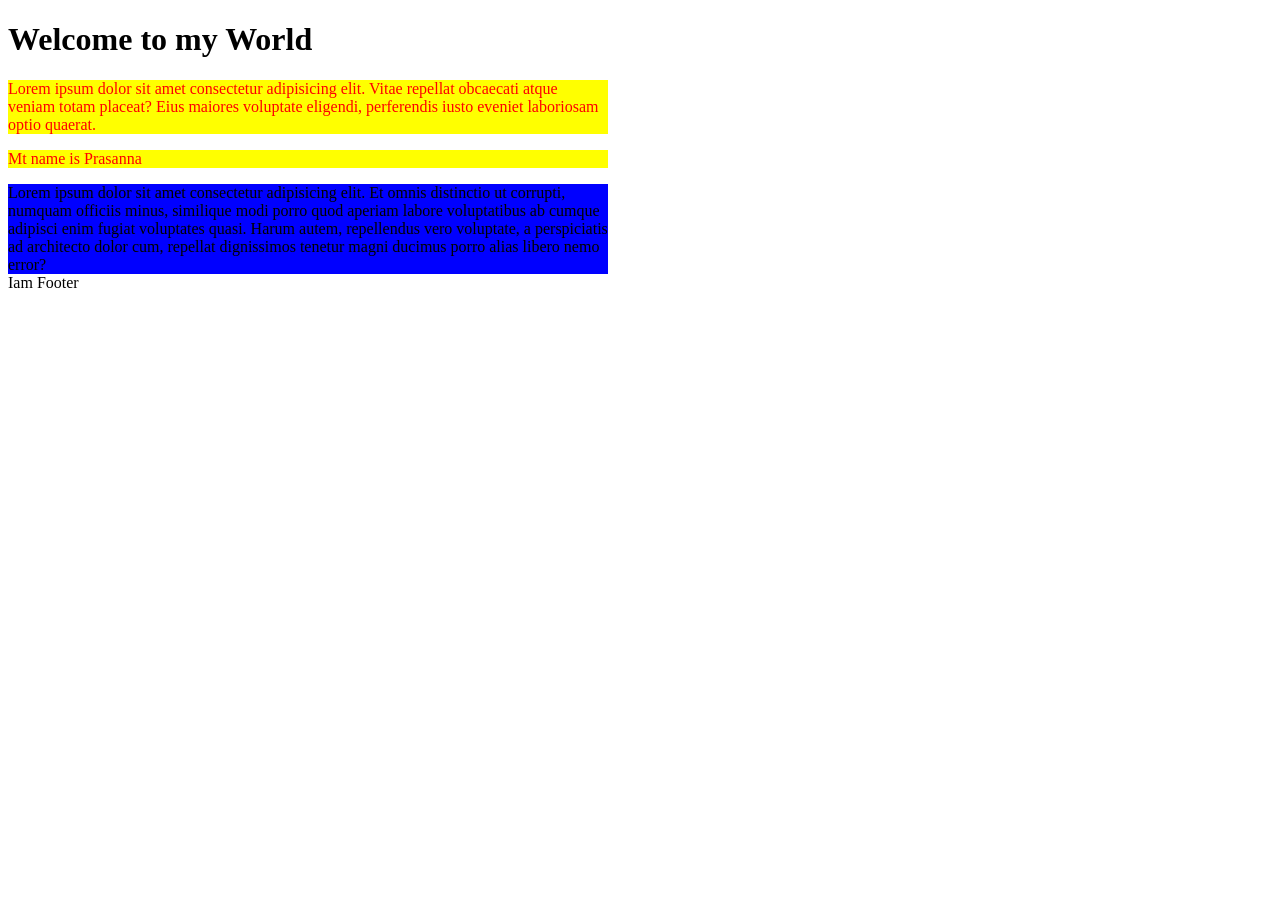
==== index.html @ f35531a1 "first day of css learning" ====
<!DOCTYPE html>
<html lang="en">
<head>
    <meta charset="UTF-8">
    <meta name="viewport" content="width=-+, initial-scale=1.0">
    <title>Document</title>
    <!--<link rel="stylesheet" href="style.css">
    <style>
        h1{
            color: red;
        }
    </style>-->
    <style>
        p{
            color: red;
        }
        #article1{
            background-color: blue;
        }
        .paraclass{
            background-color: yellow;
        }
        p,article{
            width: 600px;
        }
    </style>
</head>
<body>
    <h1>Welcome to my World</h1>
    <p class="paraclass">Lorem ipsum dolor sit amet consectetur adipisicing elit. Vitae repellat obcaecati atque veniam totam placeat? Eius maiores voluptate eligendi, perferendis iusto eveniet laboriosam optio quaerat.</p>
    <p class="paraclass">Mt name is Prasanna</p>


    <article id="article1">Lorem ipsum dolor sit amet consectetur adipisicing elit. Et omnis distinctio ut corrupti, numquam officiis minus, similique modi porro quod aperiam labore voluptatibus ab cumque adipisci enim fugiat voluptates quasi. Harum autem, repellendus vero voluptate, a perspiciatis ad architecto dolor cum, repellat dignissimos tenetur magni ducimus porro alias libero nemo error?</article>







 <!--   <h1> Welcome to CodeHelp</h1>-->
    <!--Inline CSS--> 
   <!--
    
   <p style="background-color: yellow;">Lorem ipsum dolor sit amet consectetur adipisicing elit. Totam quam corrupti quos ut atque ad magni eos dolorem amet vel!</p>


    <p  style="color: aqua
    ;">Lorem ipsum dolor sit amet consectetur adipisicing elit. Facere ipsam non nulla deleniti placeat, quos dignissimos animi neque maiores molestias iste aliquam tempora ducimus quia odio sequi enim officia nemo!</p>

    <p>Lorem ipsum, dolor sit amet consectetur adipisicing elit. Vel minus, suscipit reiciendis pariatur similique iste officiis expedita beatae repudiandae et aperiam exercitationem inventore ducimus nemo consequuntur quia temporibus ipsum repellat obcaecati veniam. Praesentium animi nisi est dolor ab sapiente eos excepturi vitae unde consequatur! Nam, voluptate? Eos voluptatibus quaerat nemo.</p> -->

    <footer>Iam Footer</footer>
</body>
</html>
---- style.css ----
h1{
    font-size: smaller;
    text-align: center;
}
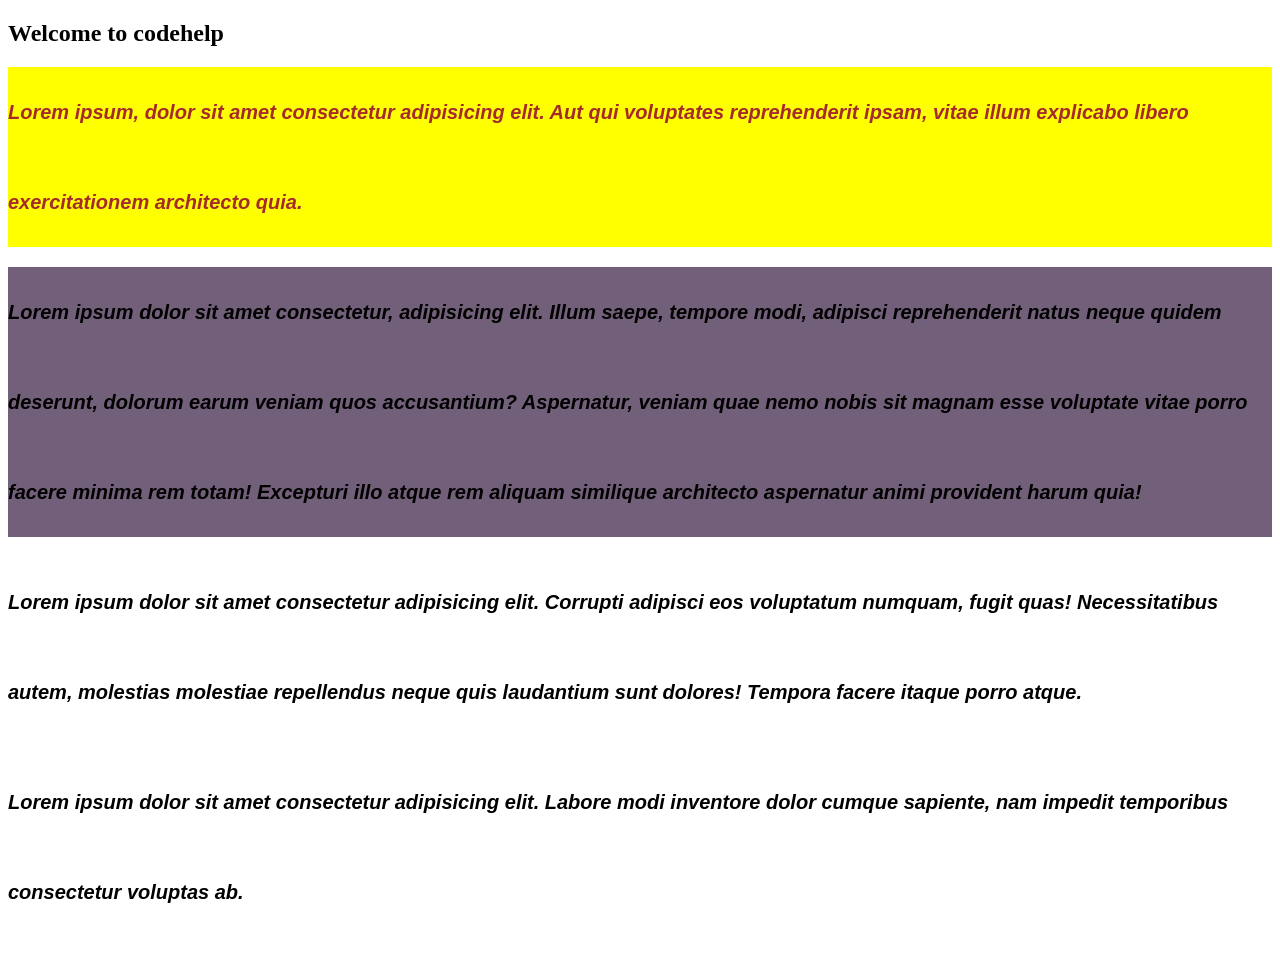
==== commit b6663caa: "second lecture of css" ====
--- a/index.html
+++ b/index.html
@@ -2,55 +2,18 @@
 <html lang="en">
 <head>
     <meta charset="UTF-8">
-    <meta name="viewport" content="width=-+, initial-scale=1.0">
+    <meta name="viewport" content="width=device-width, initial-scale=1.0">
     <title>Document</title>
-    <!--<link rel="stylesheet" href="style.css">
-    <style>
-        h1{
-            color: red;
-        }
-    </style>-->
-    <style>
-        p{
-            color: red;
-        }
-        #article1{
-            background-color: blue;
-        }
-        .paraclass{
-            background-color: yellow;
-        }
-        p,article{
-            width: 600px;
-        }
-    </style>
+    <link rel="stylesheet" href="style.css">
+
 </head>
 <body>
-    <h1>Welcome to my World</h1>
-    <p class="paraclass">Lorem ipsum dolor sit amet consectetur adipisicing elit. Vitae repellat obcaecati atque veniam totam placeat? Eius maiores voluptate eligendi, perferendis iusto eveniet laboriosam optio quaerat.</p>
-    <p class="paraclass">Mt name is Prasanna</p>
+    <h2>Welcome to codehelp</h2>
+    <p id="firstpara">Lorem ipsum, dolor sit amet consectetur adipisicing elit. Aut qui voluptates reprehenderit ipsam, vitae illum explicabo libero exercitationem architecto quia.</p>
 
+    <p id="secondpara">Lorem ipsum dolor sit amet consectetur, adipisicing elit. Illum saepe, tempore modi, adipisci reprehenderit natus neque quidem deserunt, dolorum earum veniam quos accusantium? Aspernatur, veniam quae nemo nobis sit magnam esse voluptate vitae porro facere minima rem totam! Excepturi illo atque rem aliquam similique architecto aspernatur animi provident harum quia!</p>
 
-    <article id="article1">Lorem ipsum dolor sit amet consectetur adipisicing elit. Et omnis distinctio ut corrupti, numquam officiis minus, similique modi porro quod aperiam labore voluptatibus ab cumque adipisci enim fugiat voluptates quasi. Harum autem, repellendus vero voluptate, a perspiciatis ad architecto dolor cum, repellat dignissimos tenetur magni ducimus porro alias libero nemo error?</article>
-
-
-
-
-
-
-
- <!--   <h1> Welcome to CodeHelp</h1>-->
-    <!--Inline CSS--> 
-   <!--
-    
-   <p style="background-color: yellow;">Lorem ipsum dolor sit amet consectetur adipisicing elit. Totam quam corrupti quos ut atque ad magni eos dolorem amet vel!</p>
-
-
-    <p  style="color: aqua
-    ;">Lorem ipsum dolor sit amet consectetur adipisicing elit. Facere ipsam non nulla deleniti placeat, quos dignissimos animi neque maiores molestias iste aliquam tempora ducimus quia odio sequi enim officia nemo!</p>
-
-    <p>Lorem ipsum, dolor sit amet consectetur adipisicing elit. Vel minus, suscipit reiciendis pariatur similique iste officiis expedita beatae repudiandae et aperiam exercitationem inventore ducimus nemo consequuntur quia temporibus ipsum repellat obcaecati veniam. Praesentium animi nisi est dolor ab sapiente eos excepturi vitae unde consequatur! Nam, voluptate? Eos voluptatibus quaerat nemo.</p> -->
-
-    <footer>Iam Footer</footer>
+    <p id="thirdpara">Lorem ipsum dolor sit amet consectetur adipisicing elit. Corrupti adipisci eos voluptatum numquam, fugit quas! Necessitatibus autem, molestias molestiae repellendus neque quis laudantium sunt dolores! Tempora facere itaque porro atque.</p>
+    <p id="forthpara">Lorem ipsum dolor sit amet consectetur adipisicing elit. Labore modi inventore dolor cumque sapiente, nam impedit temporibus consectetur voluptas ab.</p>
 </body>
 </html>
--- a/style.css
+++ b/style.css
@@ -1,4 +1,22 @@
-h1{
-    font-size: smaller;
-    text-align: center;
-}+                 p{
+            font-style: italic;
+            font-size: 20px;
+            font-family: 'Gill Sans', 'Gill Sans MT', Calibri, 'Trebuchet MS', sans-serif;
+            font-weight: 900;
+            line-height: 90px;
+
+        }
+        #firstpara{
+            background-color: yellow;
+            color: brown;
+
+        }
+        #secondpara{
+            background-color: rgb(114, 96, 122);
+        }
+        #thirdpara{
+            background-color: rgba(red, green, blue, 2);
+        }
+        #forthpara{
+            background-color: hsl(0,100%,50);
+        }
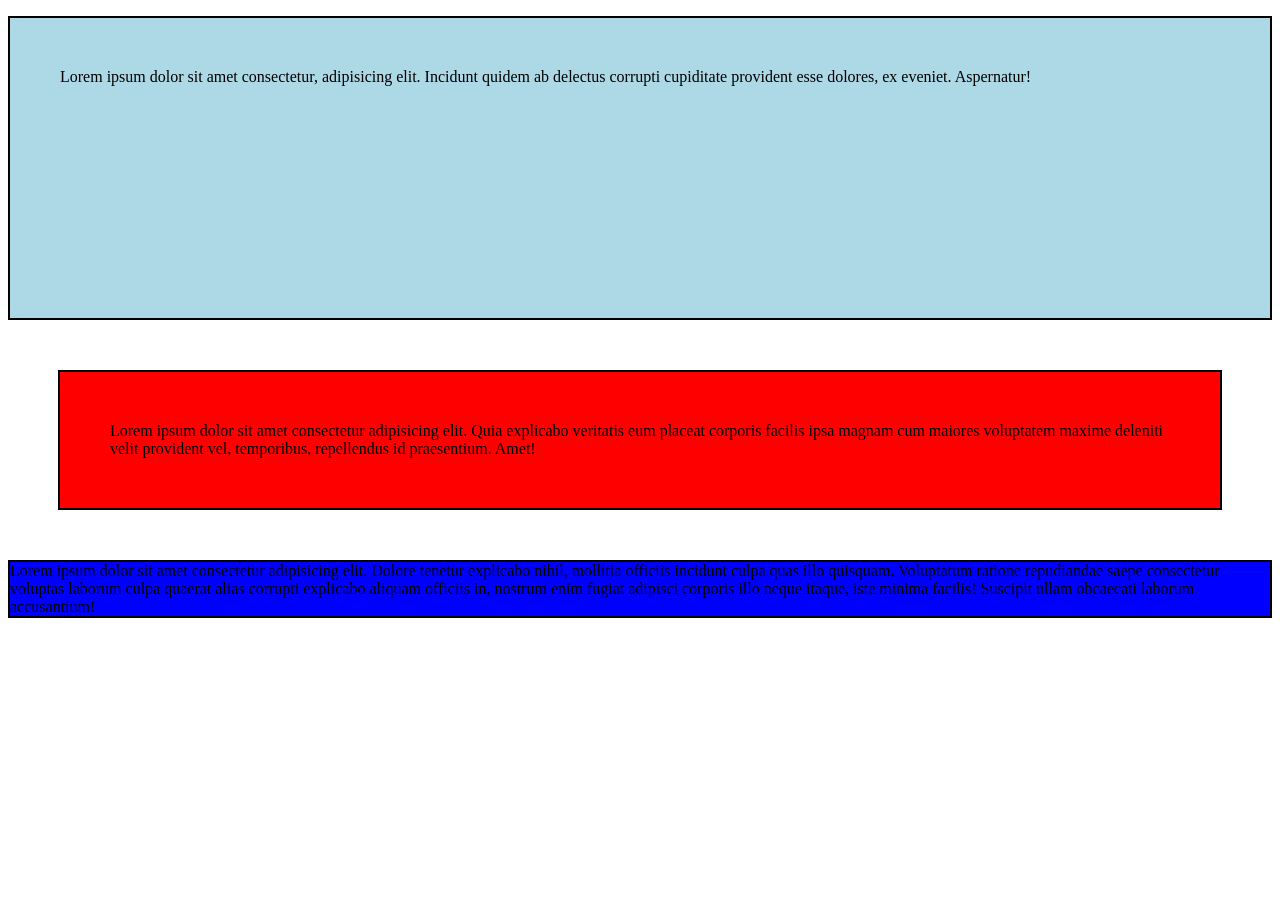
==== commit ff0a58d2: "practice4" ====
--- a/index.html
+++ b/index.html
@@ -4,16 +4,55 @@
     <meta charset="UTF-8">
     <meta name="viewport" content="width=device-width, initial-scale=1.0">
     <title>Document</title>
-    <link rel="stylesheet" href="style.css">
+    <style>
+        h1{
+            /* background-color: aquamarine;
+            border-style: solid;
+            border-width: 2px;
+             */
+             border: solid black 2px;
+             /* border-radius: 100px; */
+            /* border-top-left-radius: 10px; */
+            /* border-top:solid yellow 5px; */
+            /* border-left: solid black 3px;     */
+            width: 350px;
+            height: 200px;
 
+        }
+        span{
+            border: solid black 2px;
+            width: 250px;
+            height: 100px;
+        }
+
+        .firstpara{
+            background: lightblue;
+             border: solid black 2px;
+            height: 200px;
+            padding: 50px;
+        }
+
+        .secondpara{
+            background-color:red;
+            border: solid black 2px;
+            padding: 50px;
+            margin: 50px;
+
+        }
+        .thirdpara{
+            background-color: blue;
+                         border: solid black 2px;
+
+        }
+</style>
 </head>
 <body>
-    <h2>Welcome to codehelp</h2>
-    <p id="firstpara">Lorem ipsum, dolor sit amet consectetur adipisicing elit. Aut qui voluptates reprehenderit ipsam, vitae illum explicabo libero exercitationem architecto quia.</p>
+    <!-- <h1>welcome to codehelp</h1> -->
+    <!-- <span>welcome to web devlopment</span> -->
+    <p class="firstpara">Lorem ipsum dolor sit amet consectetur, adipisicing elit. Incidunt quidem ab delectus corrupti cupiditate provident esse dolores, ex eveniet. Aspernatur!</p>
 
-    <p id="secondpara">Lorem ipsum dolor sit amet consectetur, adipisicing elit. Illum saepe, tempore modi, adipisci reprehenderit natus neque quidem deserunt, dolorum earum veniam quos accusantium? Aspernatur, veniam quae nemo nobis sit magnam esse voluptate vitae porro facere minima rem totam! Excepturi illo atque rem aliquam similique architecto aspernatur animi provident harum quia!</p>
+    <p class="secondpara">Lorem ipsum dolor sit amet consectetur adipisicing elit. Quia explicabo veritatis eum placeat corporis facilis ipsa magnam cum maiores voluptatem maxime deleniti velit provident vel, temporibus, repellendus id praesentium. Amet!</p>
 
-    <p id="thirdpara">Lorem ipsum dolor sit amet consectetur adipisicing elit. Corrupti adipisci eos voluptatum numquam, fugit quas! Necessitatibus autem, molestias molestiae repellendus neque quis laudantium sunt dolores! Tempora facere itaque porro atque.</p>
-    <p id="forthpara">Lorem ipsum dolor sit amet consectetur adipisicing elit. Labore modi inventore dolor cumque sapiente, nam impedit temporibus consectetur voluptas ab.</p>
+    <p class="thirdpara">Lorem ipsum dolor sit amet consectetur adipisicing elit. Dolore tenetur explicabo nihil, mollitia officiis incidunt culpa quas illo quisquam. Voluptatum ratione repudiandae saepe consectetur voluptas laborum culpa quaerat alias corrupti explicabo aliquam officiis in, nostrum enim fugiat adipisci corporis illo neque itaque, iste minima facilis! Suscipit ullam obcaecati laborum accusantium!</p>
 </body>
 </html>
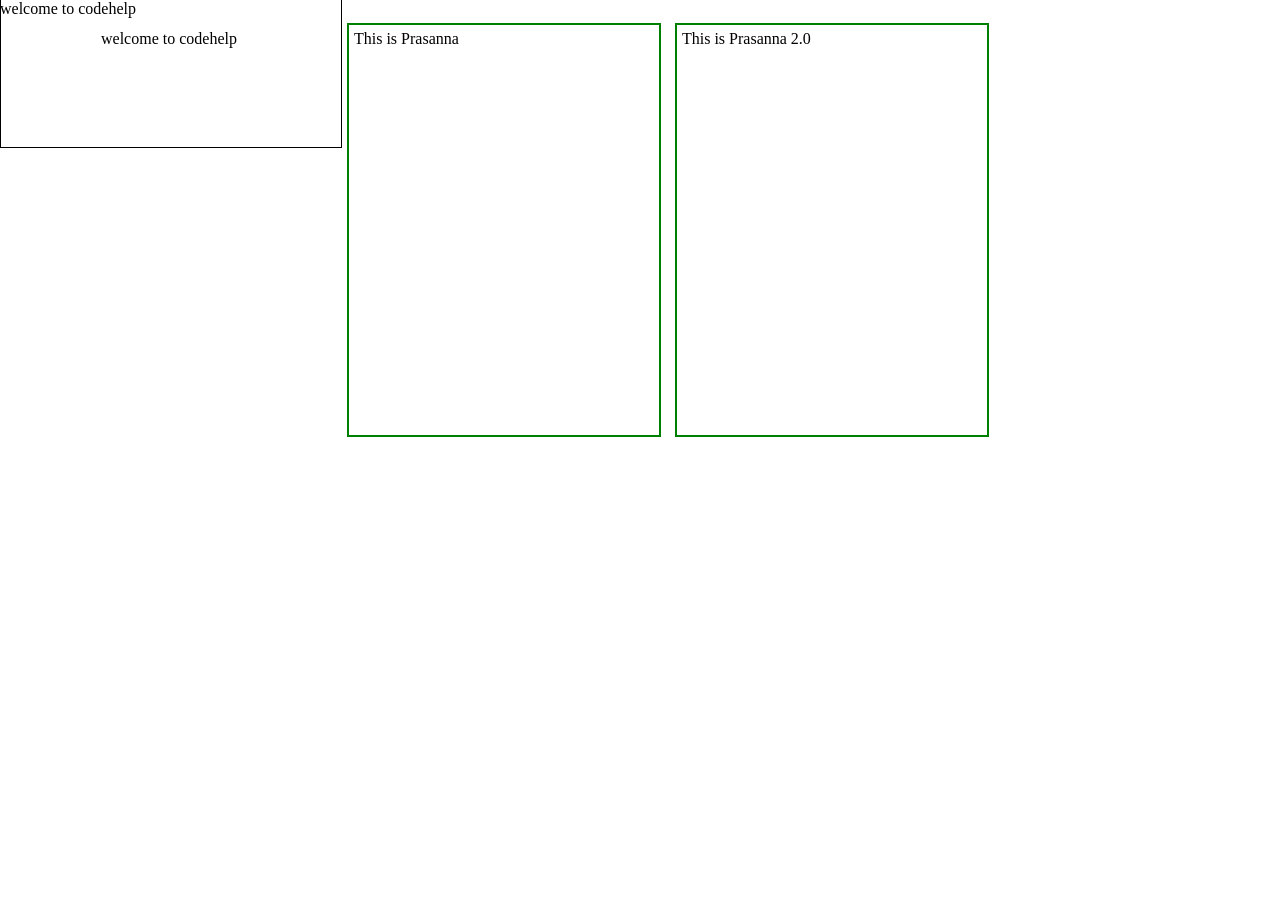
==== commit b33ac044: "css practice 4 lecture" ====
--- a/index.html
+++ b/index.html
@@ -5,54 +5,40 @@
     <meta name="viewport" content="width=device-width, initial-scale=1.0">
     <title>Document</title>
     <style>
-        h1{
-            /* background-color: aquamarine;
-            border-style: solid;
-            border-width: 2px;
-             */
-             border: solid black 2px;
-             /* border-radius: 100px; */
-            /* border-top-left-radius: 10px; */
-            /* border-top:solid yellow 5px; */
-            /* border-left: solid black 3px;     */
-            width: 350px;
-            height: 200px;
-
+        *{
+            margin: 0;
+            padding: 0;
+        
+        }
+        .box{
+            width: 300px ;
+            height: 300px;
+            border: 1px solid black;
+            padding: 100px;
+            display: inline;
         }
         span{
-            border: solid black 2px;
-            width: 250px;
-            height: 100px;
+            border: 2px solid green;
+            width: 300px;
+            height: 400px;
+            margin: 5px;
+            padding: 5px;
+            display: inline-block;
         }
-
-        .firstpara{
-            background: lightblue;
-             border: solid black 2px;
-            height: 200px;
-            padding: 50px;
-        }
-
-        .secondpara{
-            background-color:red;
-            border: solid black 2px;
-            padding: 50px;
-            margin: 50px;
-
-        }
-        .thirdpara{
-            background-color: blue;
-                         border: solid black 2px;
-
-        }
-</style>
+    </style>
 </head>
 <body>
-    <!-- <h1>welcome to codehelp</h1> -->
-    <!-- <span>welcome to web devlopment</span> -->
-    <p class="firstpara">Lorem ipsum dolor sit amet consectetur, adipisicing elit. Incidunt quidem ab delectus corrupti cupiditate provident esse dolores, ex eveniet. Aspernatur!</p>
-
-    <p class="secondpara">Lorem ipsum dolor sit amet consectetur adipisicing elit. Quia explicabo veritatis eum placeat corporis facilis ipsa magnam cum maiores voluptatem maxime deleniti velit provident vel, temporibus, repellendus id praesentium. Amet!</p>
-
-    <p class="thirdpara">Lorem ipsum dolor sit amet consectetur adipisicing elit. Dolore tenetur explicabo nihil, mollitia officiis incidunt culpa quas illo quisquam. Voluptatum ratione repudiandae saepe consectetur voluptas laborum culpa quaerat alias corrupti explicabo aliquam officiis in, nostrum enim fugiat adipisci corporis illo neque itaque, iste minima facilis! Suscipit ullam obcaecati laborum accusantium!</p>
+    <div>
+        welcome to codehelp
+    </div>
+    <div class="box">
+        welcome to codehelp
+    </div>
+    <span>
+        This is Prasanna
+    </span>
+    <span>
+        This is Prasanna 2.0
+    </span>
 </body>
 </html>
